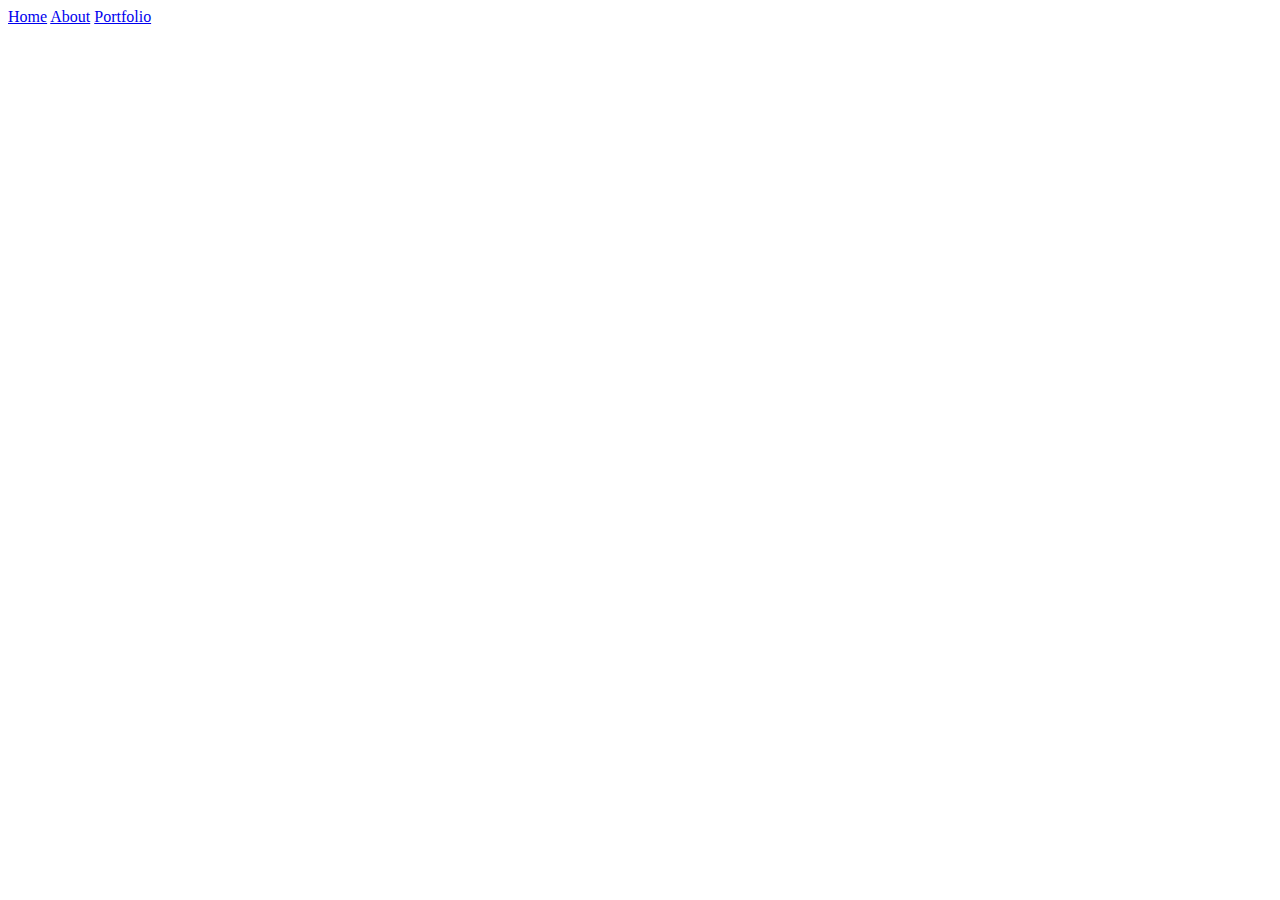
==== about.html @ 1664668c "this is my persistent header" ====
<!DOCTYPE html>
<html lang="en">
  <head>
    <meta charset="UTF-8" />
    <meta name="viewport" content="width=device-width, initial-scale=1.0" />
    <title>Document</title>
  </head>
  <body>
    <nav>
      <a href="home.html">Home</a>
      <a href="about.html">About</a>
      <a href="portfolio.html">Portfolio</a>
    </nav>
  </body>
</html>
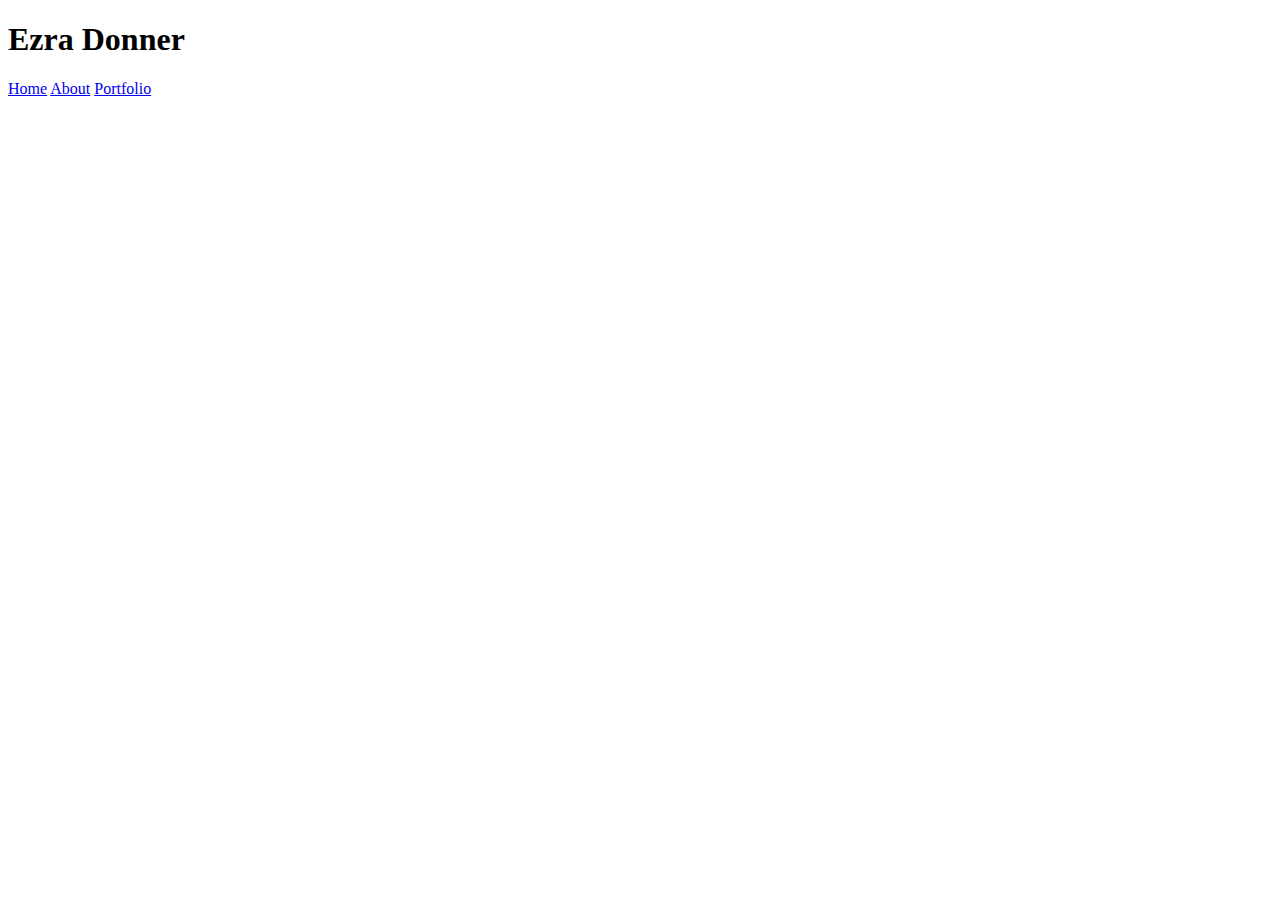
==== commit 2dfa4da9: "Sunday morning" ====
--- a/about.html
+++ b/about.html
@@ -5,9 +5,10 @@
     <meta name="viewport" content="width=device-width, initial-scale=1.0" />
     <title>Document</title>
   </head>
+  <h1>Ezra Donner</h1>
   <body>
     <nav>
-      <a href="home.html">Home</a>
+      <a href="index.html">Home</a>
       <a href="about.html">About</a>
       <a href="portfolio.html">Portfolio</a>
     </nav>
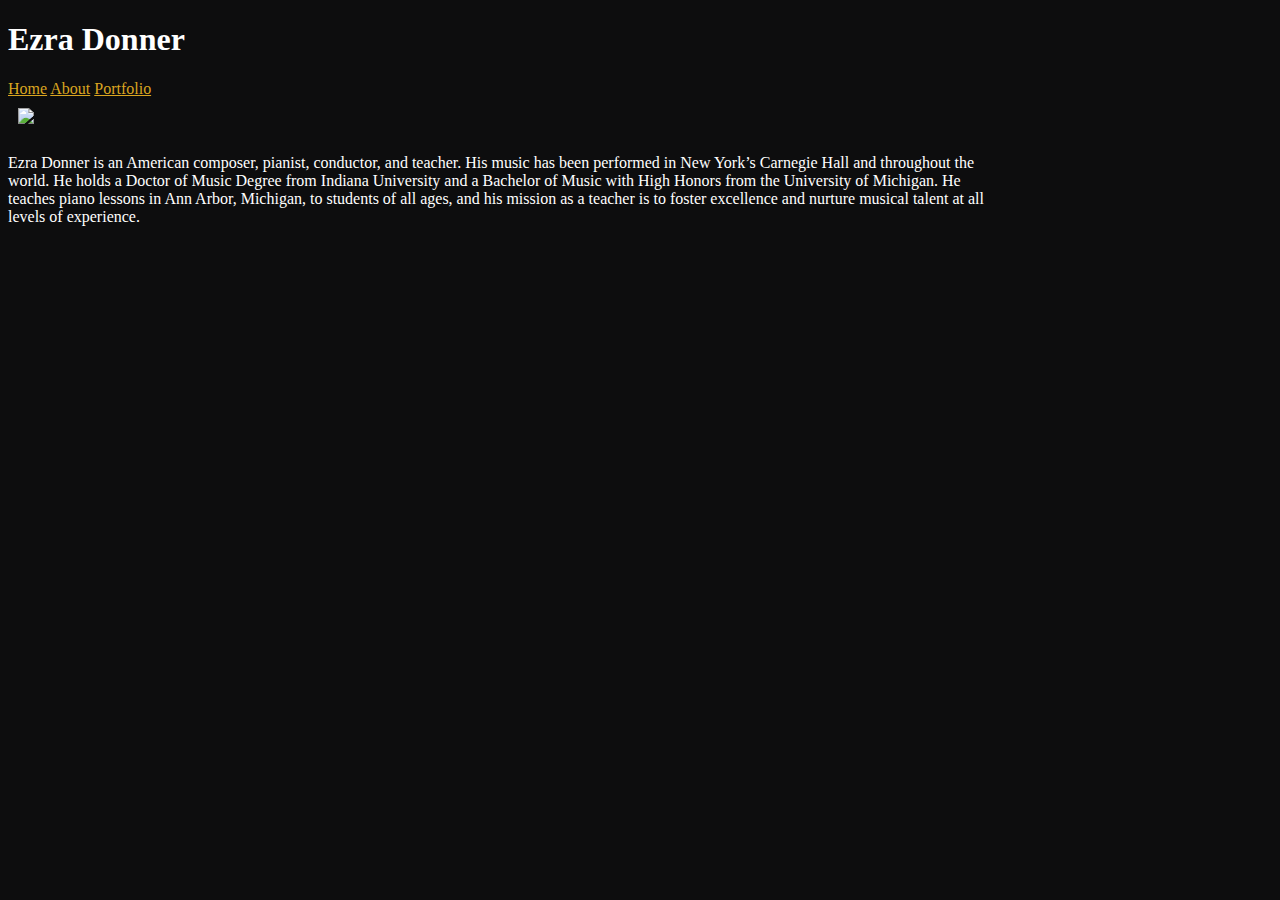
==== commit ab0d4db2: "Tuesday morning" ====
--- a/about.html
+++ b/about.html
@@ -7,10 +7,23 @@
   </head>
   <h1>Ezra Donner</h1>
   <body>
+    <link rel="stylesheet" type="text/css" href="style.css" />
     <nav>
       <a href="index.html">Home</a>
       <a href="about.html">About</a>
       <a href="portfolio.html">Portfolio</a>
     </nav>
+    <img
+      src="https://ezradonnerpianostudio.com/wp-content/uploads/2016/05/dsc_30811.jpg"
+    />
+    <p>
+      Ezra Donner is an American composer, pianist, conductor, and teacher. His
+      music has been performed in New York’s Carnegie Hall and throughout the
+      world. He holds a Doctor of Music Degree from Indiana University and a
+      Bachelor of Music with High Honors from the University of Michigan. He
+      teaches piano lessons in Ann Arbor, Michigan, to students of all ages, and
+      his mission as a teacher is to foster excellence and nurture musical
+      talent at all levels of experience.
+    </p>
   </body>
 </html>
--- a/style.css
+++ b/style.css
@@ -0,0 +1,22 @@
+img {
+  width: 35%;
+  padding: 10px;
+}
+
+body {
+  background-color: rgb(13, 13, 14);
+  color: white;
+  width: 1000px;
+}
+
+h1 {
+  color: white;
+}
+
+a {
+  color: goldenrod;
+}
+
+nav {
+  color: white;
+}
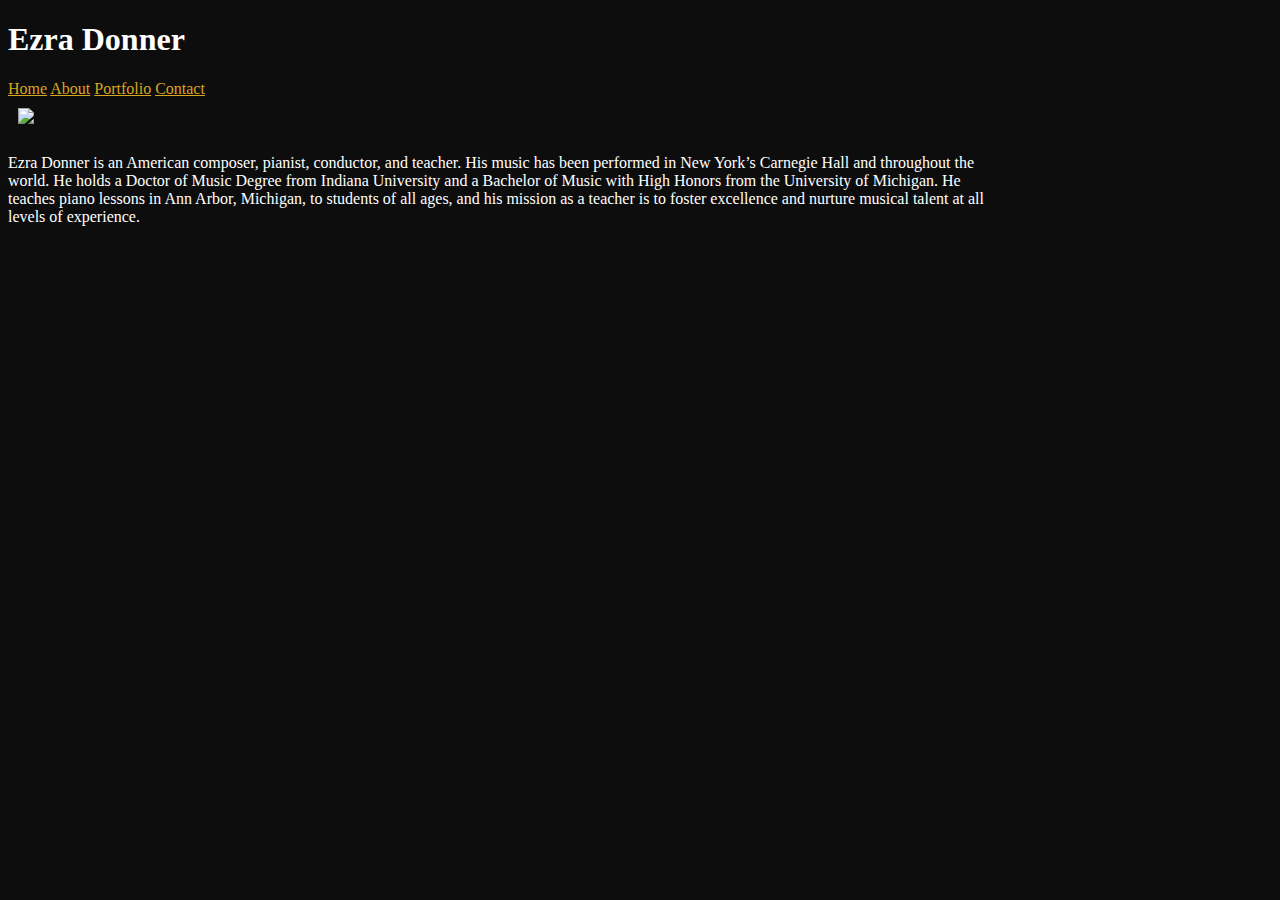
==== commit 0b999837: "Monday night" ====
--- a/about.html
+++ b/about.html
@@ -12,6 +12,7 @@
       <a href="index.html">Home</a>
       <a href="about.html">About</a>
       <a href="portfolio.html">Portfolio</a>
+      <a href="contact.html">Contact</a>
     </nav>
     <img
       src="https://ezradonnerpianostudio.com/wp-content/uploads/2016/05/dsc_30811.jpg"
